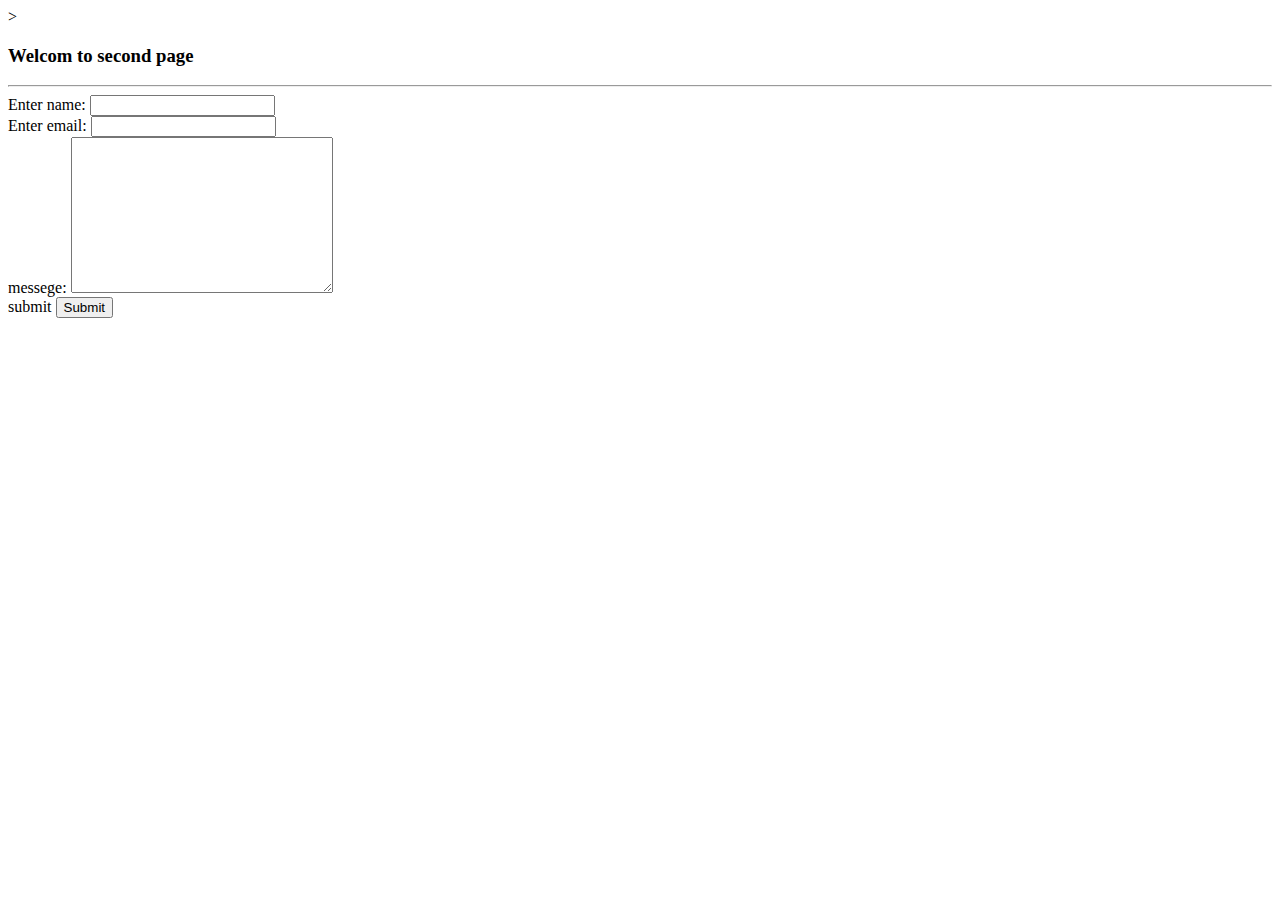
==== contact-info.html @ e3642933 "add first website file" ====
<!DOCTYPE html>
<html>
    <head>
        <title>Contact</title>>

        <link rel="stylesheet" href="CSS/styles.css">
    </head>
    <body>
        <h3>Welcom to second page</h3>
        <hr>
        <form action="mailto:mzemech@gmu.edu" method = "post" enctype="text/plain">
            <label> Enter name:</label>
            <input type="text"><br>
            <label> Enter email:</label>
            <input type="email"><br>
            <label> messege:</label>
            <textarea name="" id="" cols="30" rows="10"></textarea><br>
            <label> submit </label>
            <input type="submit" name="" id="">

        
        </form>
    </body>
</html>
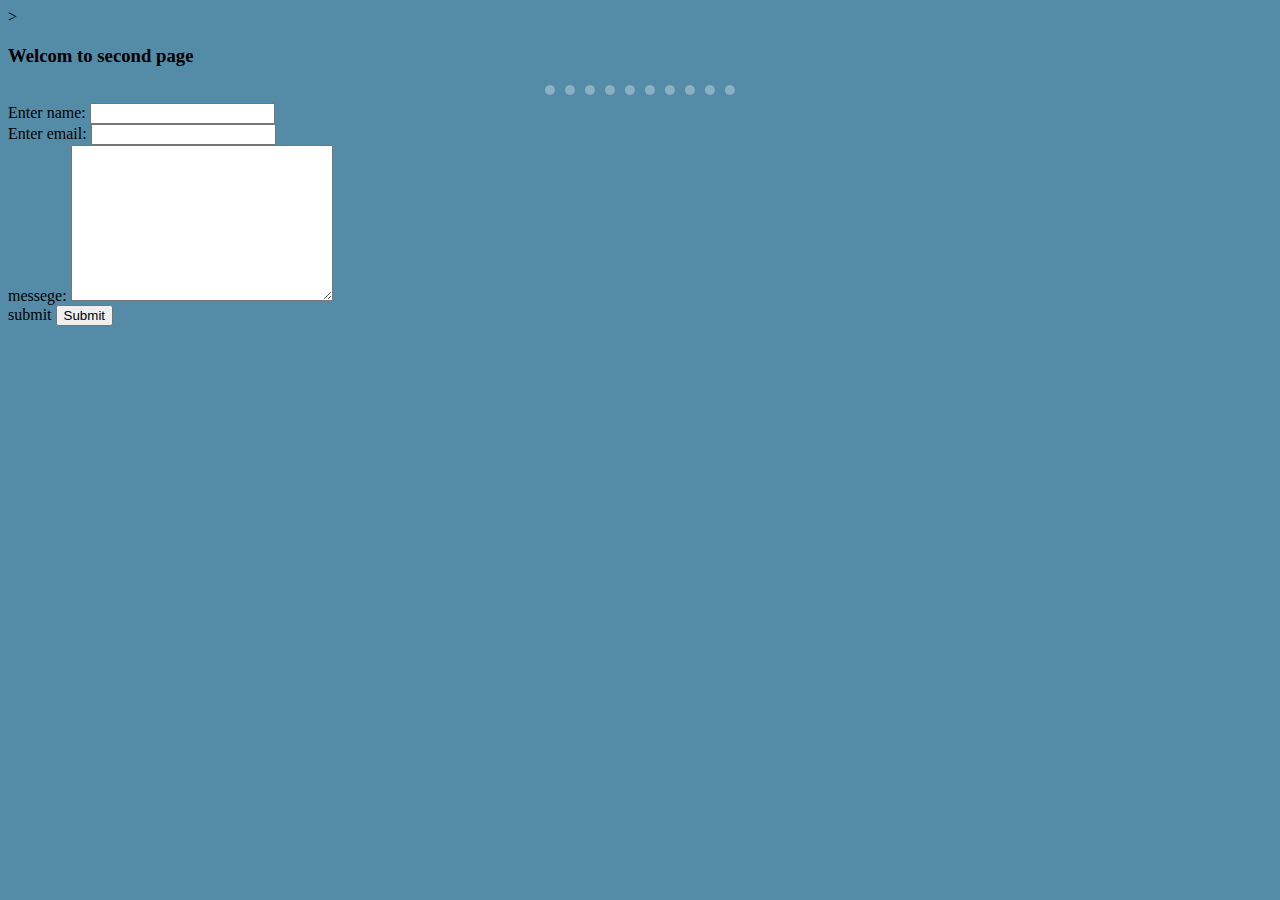
==== commit 0d33d6b8: "Update contact-info.html" ====
--- a/contact-info.html
+++ b/contact-info.html
@@ -3,7 +3,7 @@
     <head>
         <title>Contact</title>>
 
-        <link rel="stylesheet" href="CSS/styles.css">
+        <link rel="stylesheet" href="./styles.css">
     </head>
     <body>
         <h3>Welcom to second page</h3>
@@ -21,4 +21,4 @@
         
         </form>
     </body>
-</html>+</html>
--- a/styles.css
+++ b/styles.css
@@ -0,0 +1,14 @@
+body{
+    background-color: #548CA8; 
+    }
+    hr{
+        color: rgba(245, 245, 245, 0.342);
+        border-style: none;
+        border-top-style: dotted;
+        border-width: 10px;               
+        width: 15%;
+        height: 0px;
+    }
+    img{
+        height: 150px;
+    }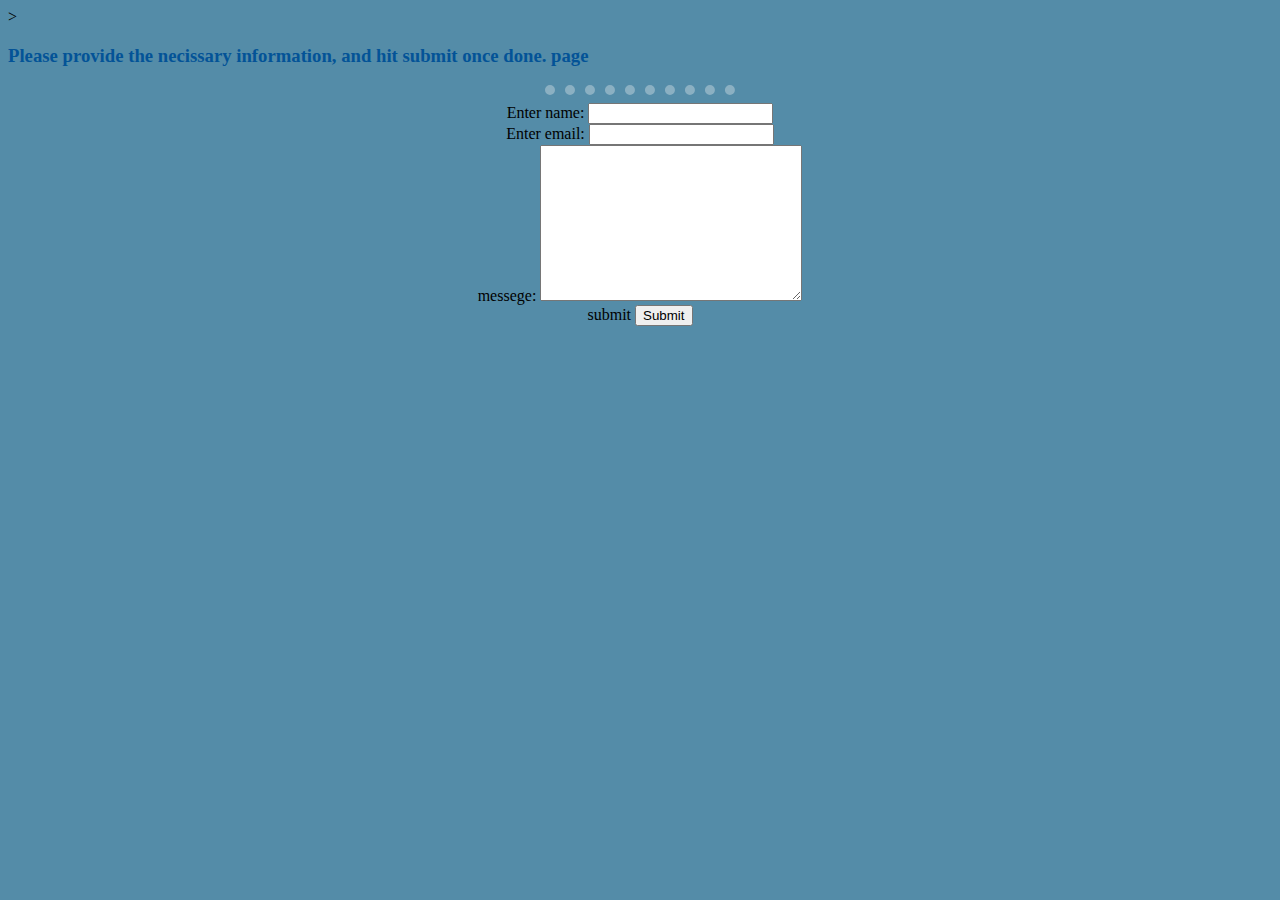
==== commit ed1f5d9b: "Update contact-info.html" ====
--- a/contact-info.html
+++ b/contact-info.html
@@ -6,9 +6,11 @@
         <link rel="stylesheet" href="./styles.css">
     </head>
     <body>
-        <h3>Welcom to second page</h3>
+        <h3>Please provide the necissary information, and hit submit once done. page</h3>
         <hr>
-        <form action="mailto:mzemech@gmu.edu" method = "post" enctype="text/plain">
+        <center>
+            <div>
+            <form action="mailto:mzemech@gmu.edu" method = "post" enctype="text/plain">
             <label> Enter name:</label>
             <input type="text"><br>
             <label> Enter email:</label>
@@ -17,6 +19,8 @@
             <textarea name="" id="" cols="30" rows="10"></textarea><br>
             <label> submit </label>
             <input type="submit" name="" id="">
+            </div>
+            </center>
 
         
         </form>
--- a/styles.css
+++ b/styles.css
@@ -11,4 +11,17 @@
     }
     img{
         height: 150px;
-    }+    }
+    h1{
+        color:rgb(3, 83, 151);
+    }
+    h3{
+        color: rgb(3, 83, 151);
+    }
+    img{
+        height: 150px;
+    }
+    .fblogo{
+        height: 50px ;
+        border-radius: 50%;
+    }
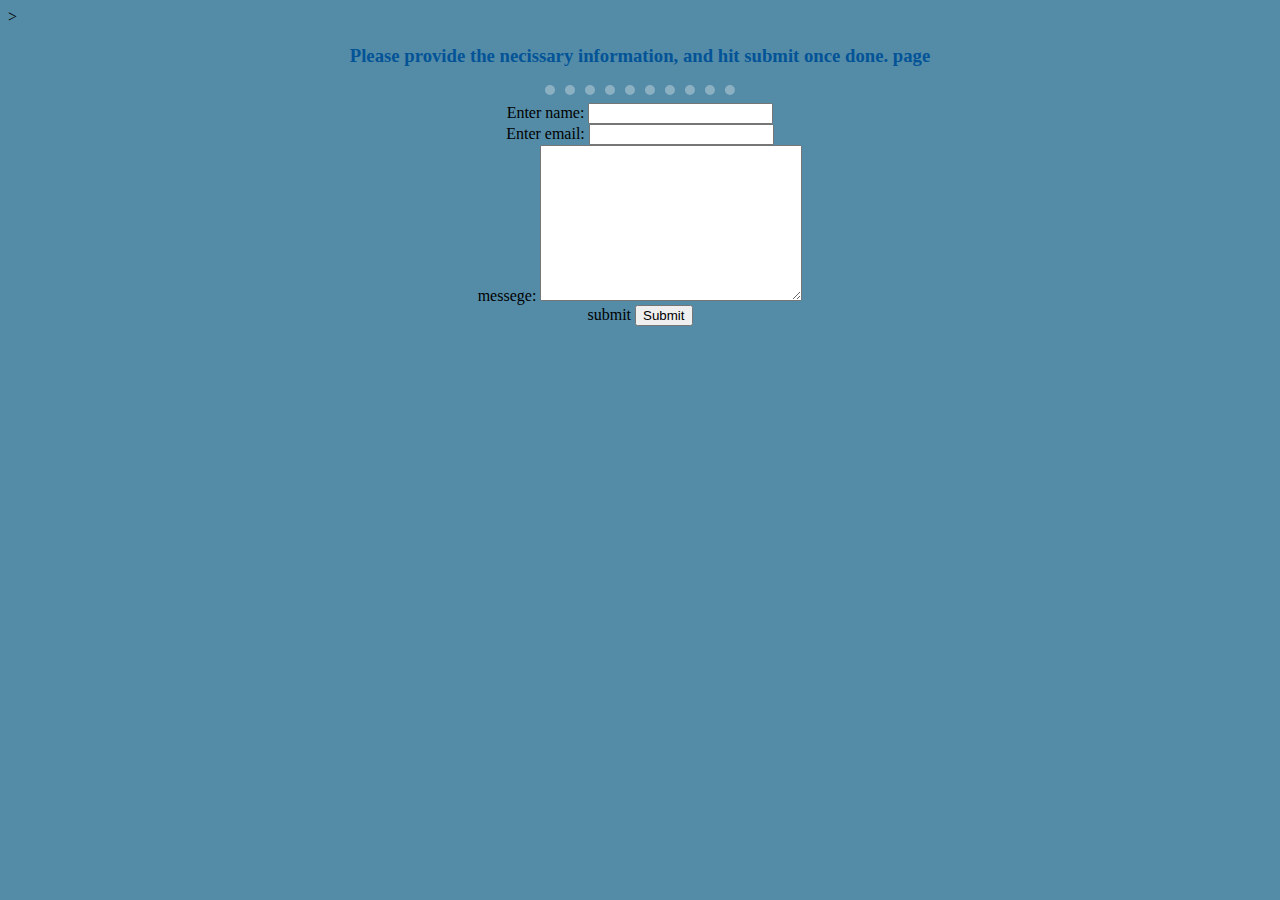
==== commit f724c61f: "Update contact-info.html" ====
--- a/contact-info.html
+++ b/contact-info.html
@@ -6,11 +6,12 @@
         <link rel="stylesheet" href="./styles.css">
     </head>
     <body>
-        <h3>Please provide the necissary information, and hit submit once done. page</h3>
+        <center>
+        <h3>Please provide the necissary information, and hit submit once done. page</h3></center>
         <hr>
         <center>
             <div>
-            <form action="mailto:mzemech@gmu.edu" method = "post" enctype="text/plain">
+            <form action="mailto:mzemech@masonlive.gmu.edu" method = "post" enctype="text/plain">
             <label> Enter name:</label>
             <input type="text"><br>
             <label> Enter email:</label>
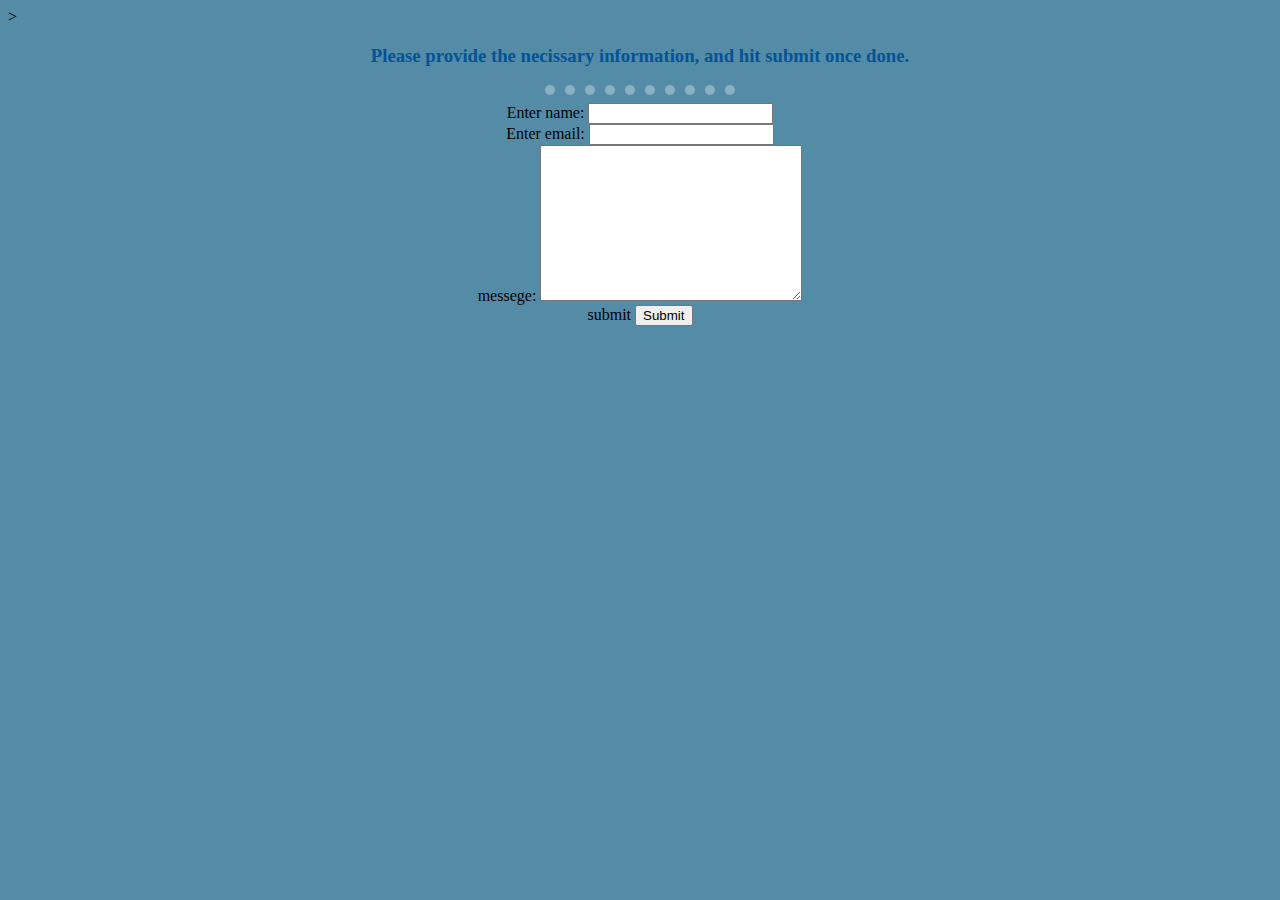
==== commit e8caafe6: "Update contact-info.html" ====
--- a/contact-info.html
+++ b/contact-info.html
@@ -7,7 +7,7 @@
     </head>
     <body>
         <center>
-        <h3>Please provide the necissary information, and hit submit once done. page</h3></center>
+        <h3>Please provide the necissary information, and hit submit once done.</h3></center>
         <hr>
         <center>
             <div>
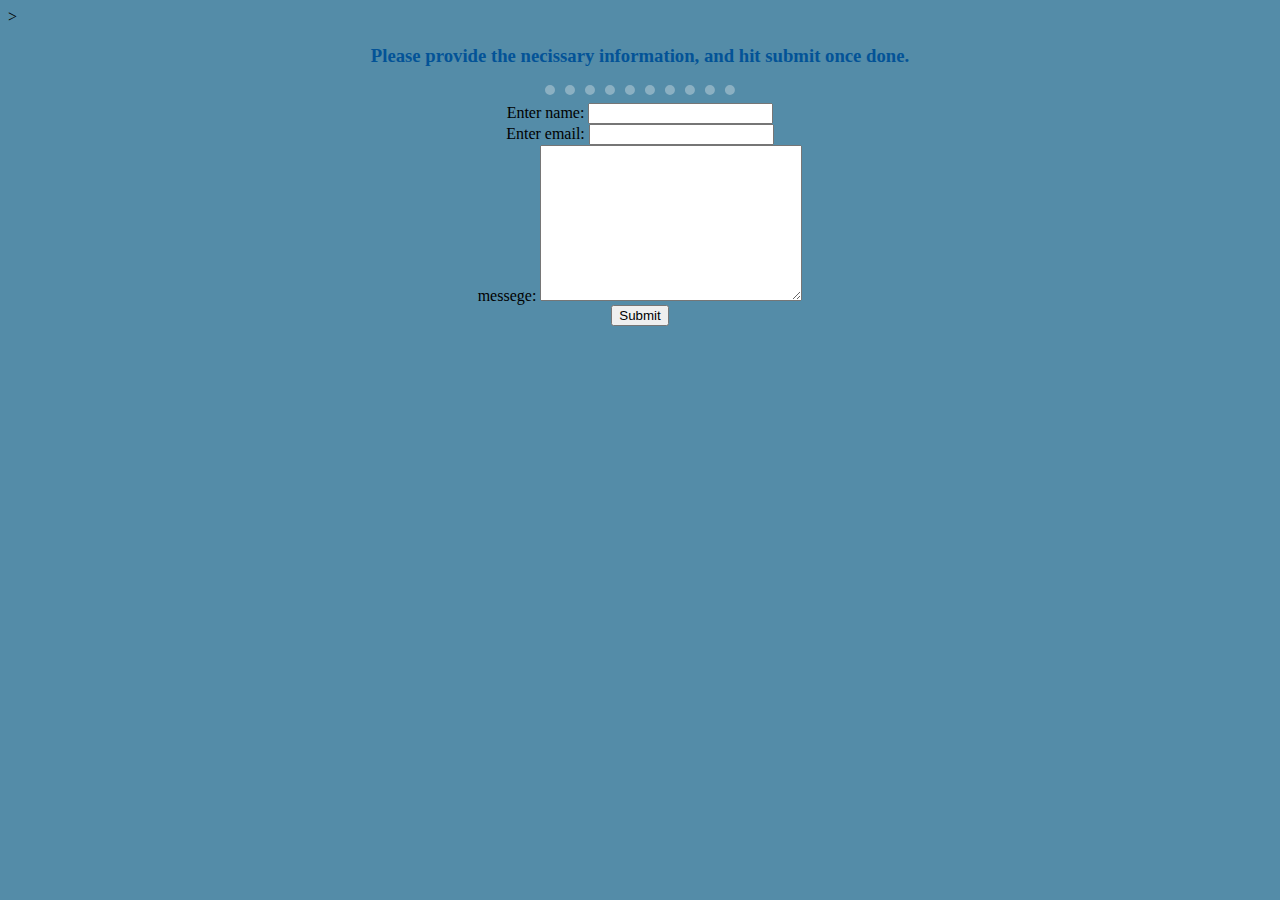
==== commit ea4c581f: "Update contact-info.html" ====
--- a/contact-info.html
+++ b/contact-info.html
@@ -18,7 +18,7 @@
             <input type="email"><br>
             <label> messege:</label>
             <textarea name="" id="" cols="30" rows="10"></textarea><br>
-            <label> submit </label>
+            
             <input type="submit" name="" id="">
             </div>
             </center>
